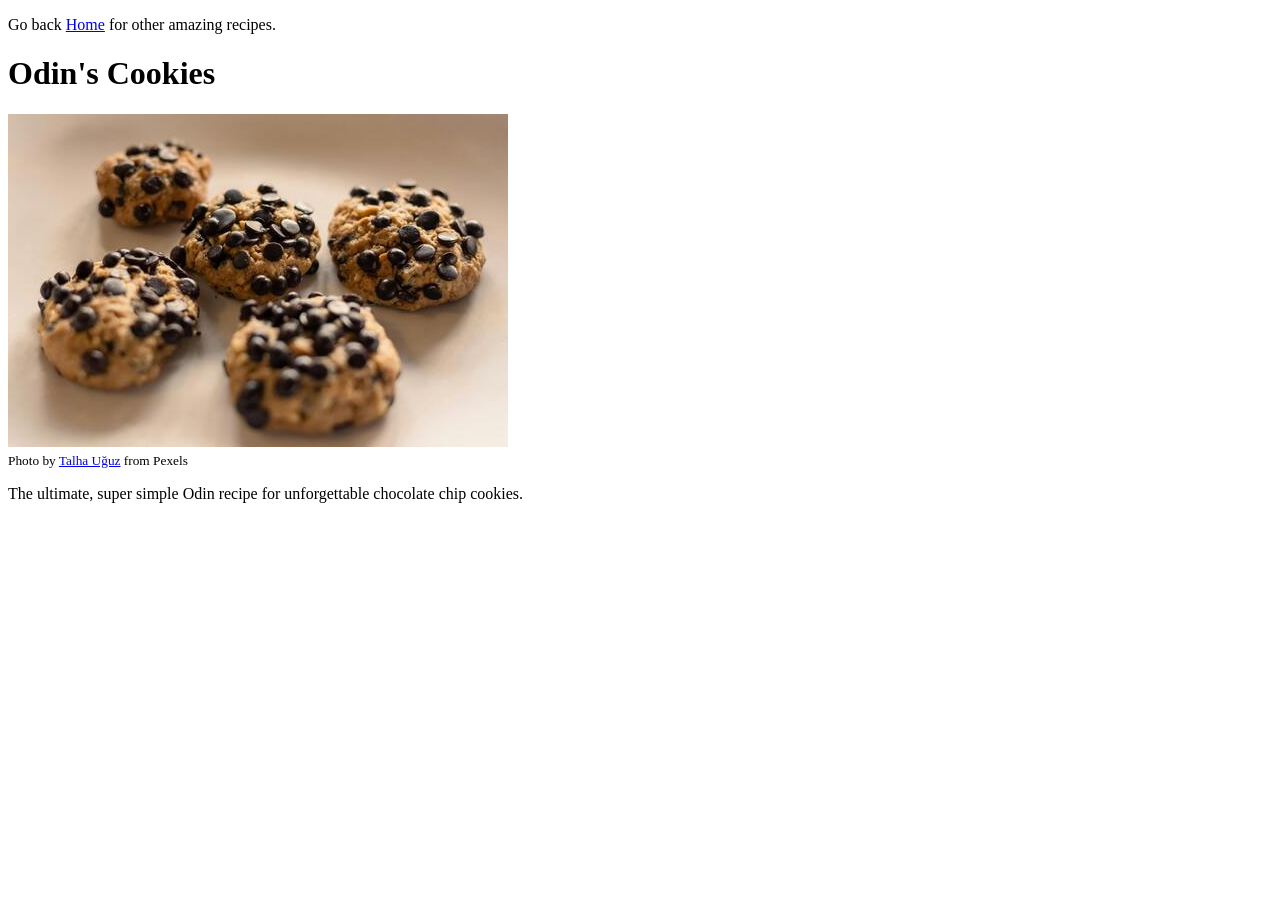
==== recipes/cookies.html @ 6373cc7d "Add cookies page with boilerplate, image and links Added cookies recipe page with boilerplate, image" ====
<!DOCTYPE html>
<html lang="en">
<head>
    <meta charset="UTF-8">
    <meta name="viewport" content="width=device-width, initial-scale=1.0">
    <title>Odin's Cookies</title>
</head>
<body>
    <p>Go back <a href="../index.html">Home</a> for other amazing recipes.</p>

    <h1>Odin's Cookies</h1>
    <img src="../images/pexels-talha-uguz-2156923509-34591953 (1).jpg" alt="cookies photo" width="500px"><br>
    <small>Photo by <a href="https://www.pexels.com/photo/delicious-homemade-chocolate-chip-cookies-34591953/" 
        target="_blank" rel="noreferrer">Talha Uğuz</a> from Pexels</small>
        <p>The ultimate, super simple Odin recipe for unforgettable chocolate chip cookies.</p>

        
</body>
</html>
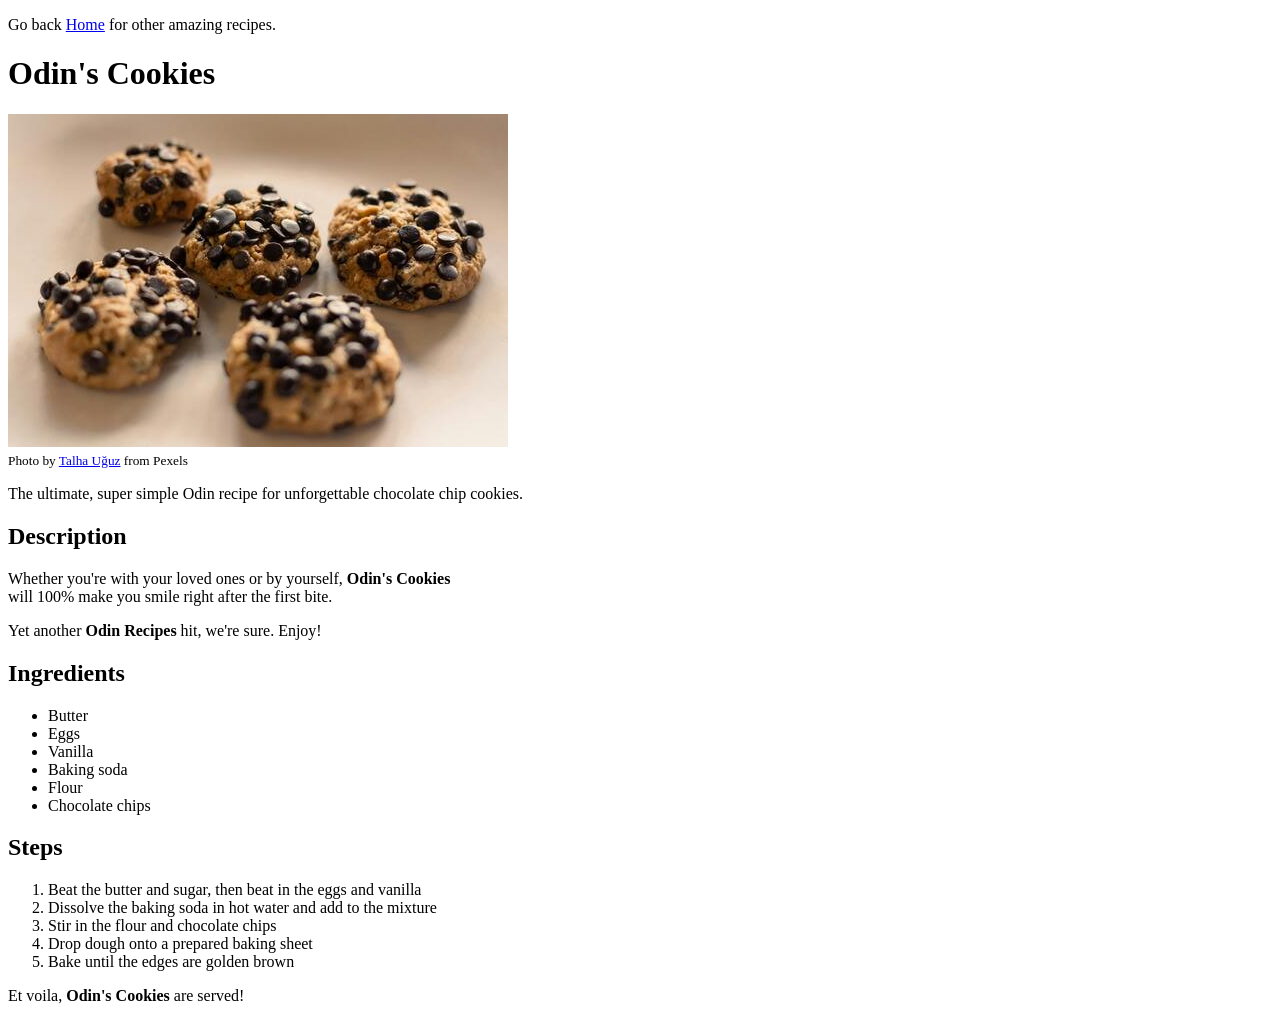
==== commit 21cedbc8: "Add description, ingredients and steps to cookies Added description, ingredients and steps sections " ====
--- a/recipes/cookies.html
+++ b/recipes/cookies.html
@@ -14,6 +14,30 @@
         target="_blank" rel="noreferrer">Talha Uğuz</a> from Pexels</small>
         <p>The ultimate, super simple Odin recipe for unforgettable chocolate chip cookies.</p>
 
-        
+        <h2>Description</h2>
+    <p>Whether you're with your loved ones or by yourself, <strong>Odin's Cookies</strong><br>
+    will 100% make you smile right after the first bite.</p>
+    <p>Yet another <strong>Odin Recipes</strong> hit, we're sure. Enjoy!</p>
+
+    <h2>Ingredients</h2>
+    <ul>
+        <li>Butter</li>
+        <li>Eggs</li>
+        <li>Vanilla</li>
+        <li>Baking soda</li>
+        <li>Flour</li>
+        <li>Chocolate chips</li>
+    </ul>
+
+    <h2>Steps</h2>
+    <ol>
+        <li>Beat the butter and sugar, then beat in the eggs and vanilla</li>
+        <li>Dissolve the baking soda in hot water and add to the mixture</li>
+        <li>Stir in the flour and chocolate chips</li>
+        <li>Drop dough onto a prepared baking sheet</li>
+        <li>Bake until the edges are golden brown</li>
+    </ol>
+
+    <p>Et voila, <strong>Odin's Cookies</strong> are served!</p>
 </body>
 </html>
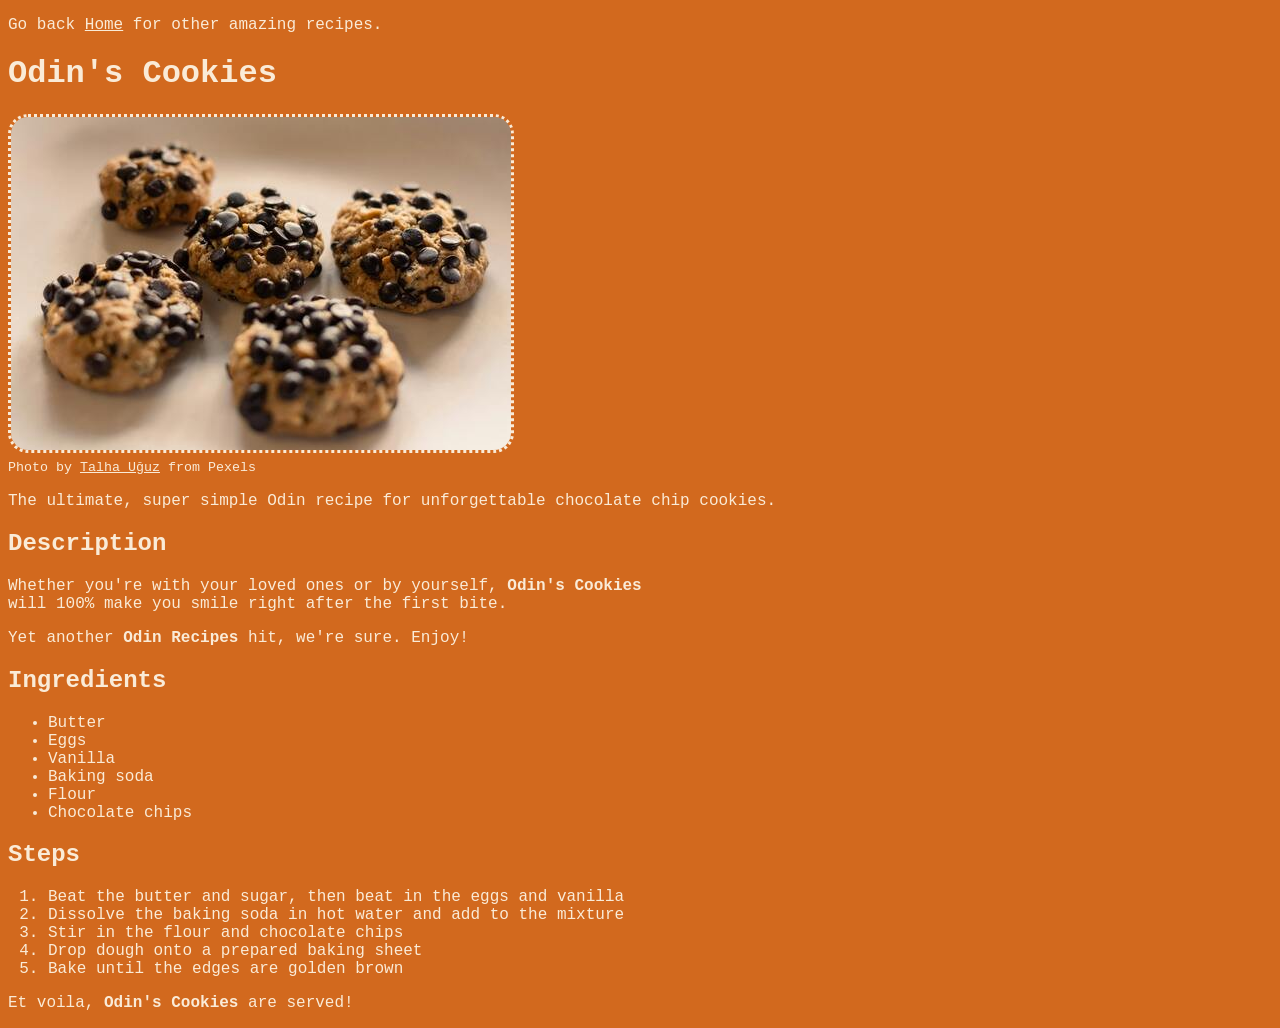
==== commit 52bcd4e0: "Make and add stylesheet, update README file Made and added a stylesheet, updated the README file and" ====
--- a/recipes/cookies.html
+++ b/recipes/cookies.html
@@ -1,6 +1,7 @@
 <!DOCTYPE html>
 <html lang="en">
 <head>
+    <link rel="stylesheet" href="../style.css">
     <meta charset="UTF-8">
     <meta name="viewport" content="width=device-width, initial-scale=1.0">
     <title>Odin's Cookies</title>
--- a/style.css
+++ b/style.css
@@ -0,0 +1,10 @@
+* {
+    background-color: chocolate;
+    color: antiquewhite;
+    font-family: 'Courier New', Courier, monospace;
+}
+
+img {
+    border-radius: 20px;
+    border-style: dotted;
+}
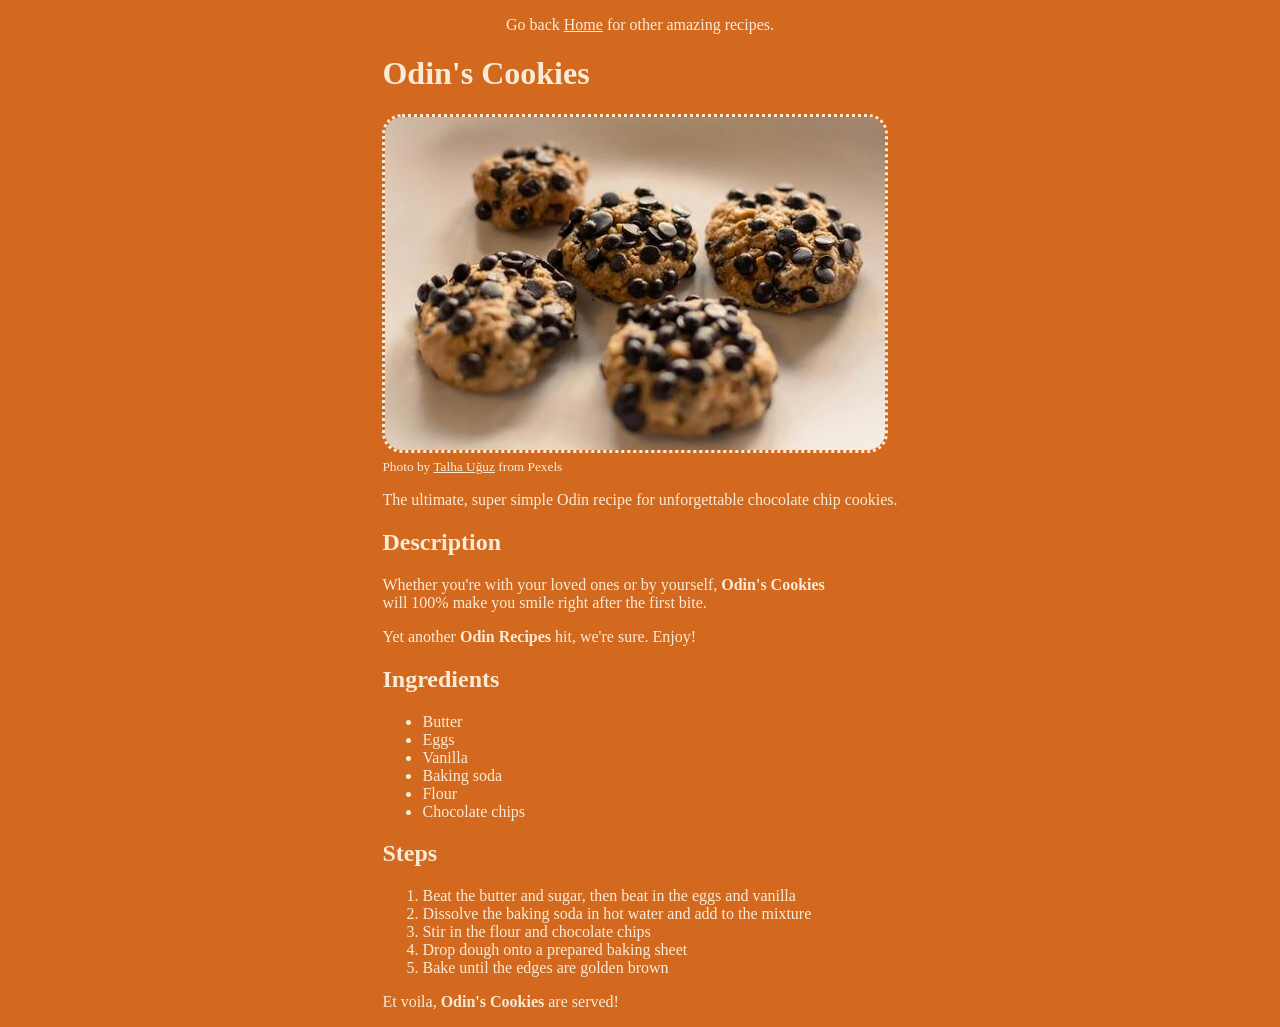
==== commit aaa2f0b8: "Add header and nav" ====
--- a/recipes/cookies.html
+++ b/recipes/cookies.html
@@ -7,7 +7,7 @@
     <title>Odin's Cookies</title>
 </head>
 <body>
-    <p>Go back <a href="../index.html">Home</a> for other amazing recipes.</p>
+    <nav><p>Go back <a href="../index.html">Home</a> for other amazing recipes.</p></nav>
 
     <h1>Odin's Cookies</h1>
     <img src="../images/pexels-talha-uguz-2156923509-34591953 (1).jpg" alt="cookies photo" width="500px"><br>
--- a/style.css
+++ b/style.css
@@ -1,10 +1,28 @@
 * {
     background-color: chocolate;
-    color: antiquewhite;
-    font-family: 'Courier New', Courier, monospace;
+    color: #faebd7;
+    font-family: cursive;
+}
+
+header {
+    text-align: center;
+}
+
+nav {
+    text-align: center;
+}
+
+.headerImg {
+    max-width: ;
+    margin: auto;
 }
 
 img {
     border-radius: 20px;
     border-style: dotted;
+}
+
+body {
+    max-width: fit-content;
+    margin: auto;
 }
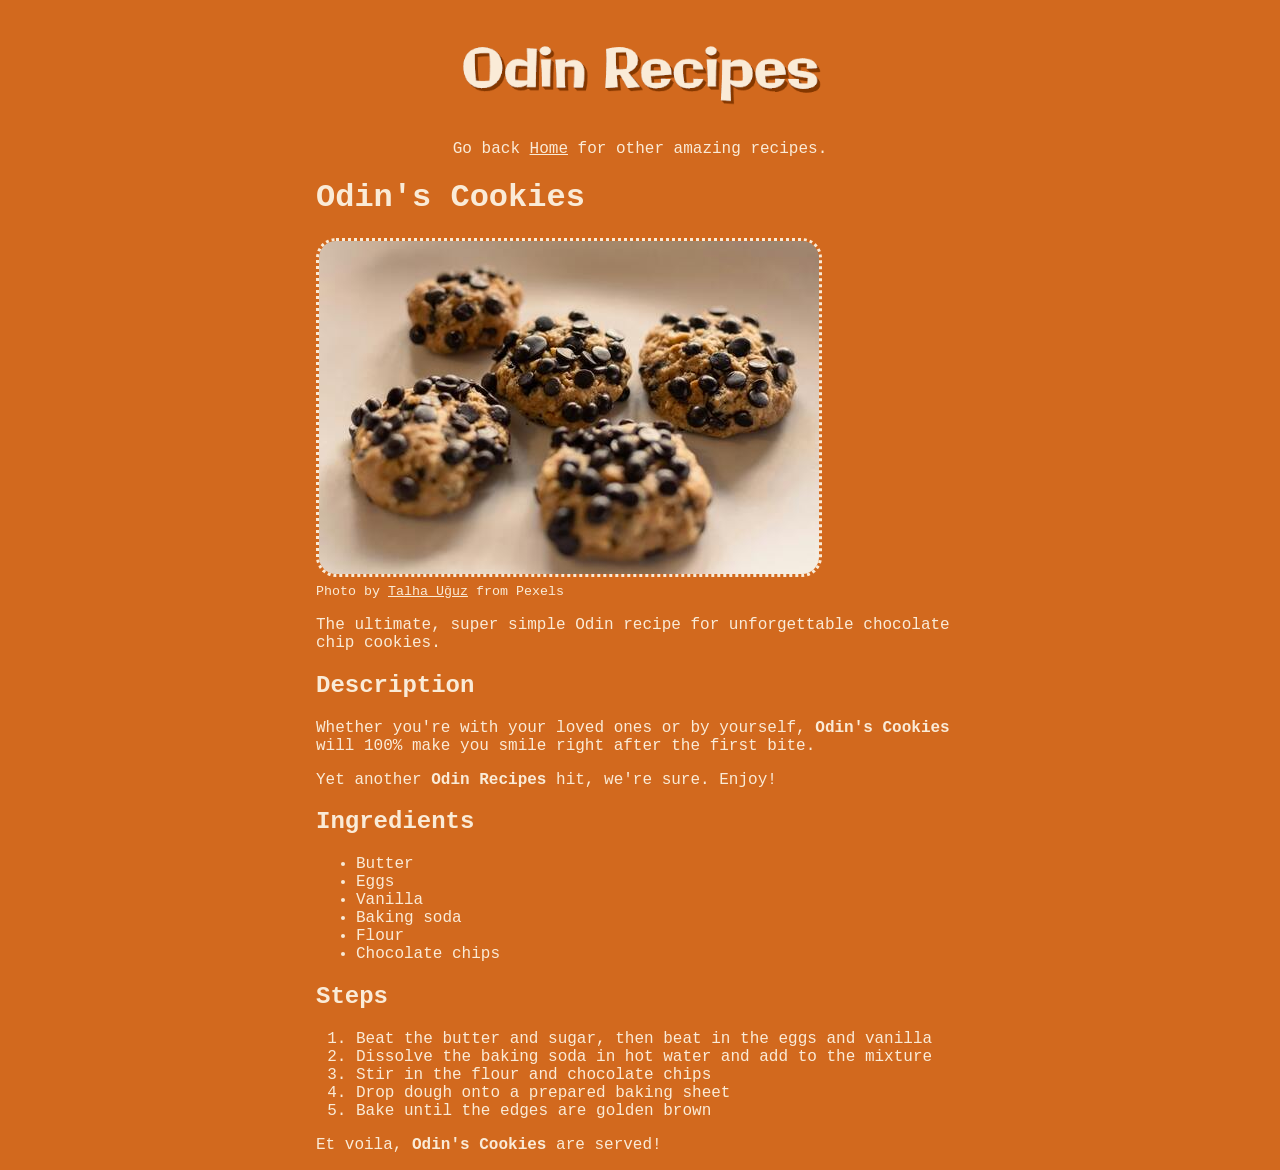
==== commit ac0f1093: "Add header img" ====
--- a/recipes/cookies.html
+++ b/recipes/cookies.html
@@ -7,7 +7,10 @@
     <title>Odin's Cookies</title>
 </head>
 <body>
+    <header>
+    <img src="../images/Odin-Recipes-header.png" alt="header" width="648px" class="headerImg">
     <nav><p>Go back <a href="../index.html">Home</a> for other amazing recipes.</p></nav>
+    </header>
 
     <h1>Odin's Cookies</h1>
     <img src="../images/pexels-talha-uguz-2156923509-34591953 (1).jpg" alt="cookies photo" width="500px"><br>
--- a/style.css
+++ b/style.css
@@ -1,7 +1,7 @@
 * {
     background-color: chocolate;
     color: #faebd7;
-    font-family: cursive;
+    font-family: "Courier New", monospace;
 }
 
 header {
@@ -15,14 +15,17 @@
 .headerImg {
     max-width: ;
     margin: auto;
+    border-radius: unset;
+    border-style: none;
 }
 
 img {
     border-radius: 20px;
     border-style: dotted;
+    max-width: 500px;
 }
 
 body {
-    max-width: fit-content;
+    max-width: 648px;
     margin: auto;
 }
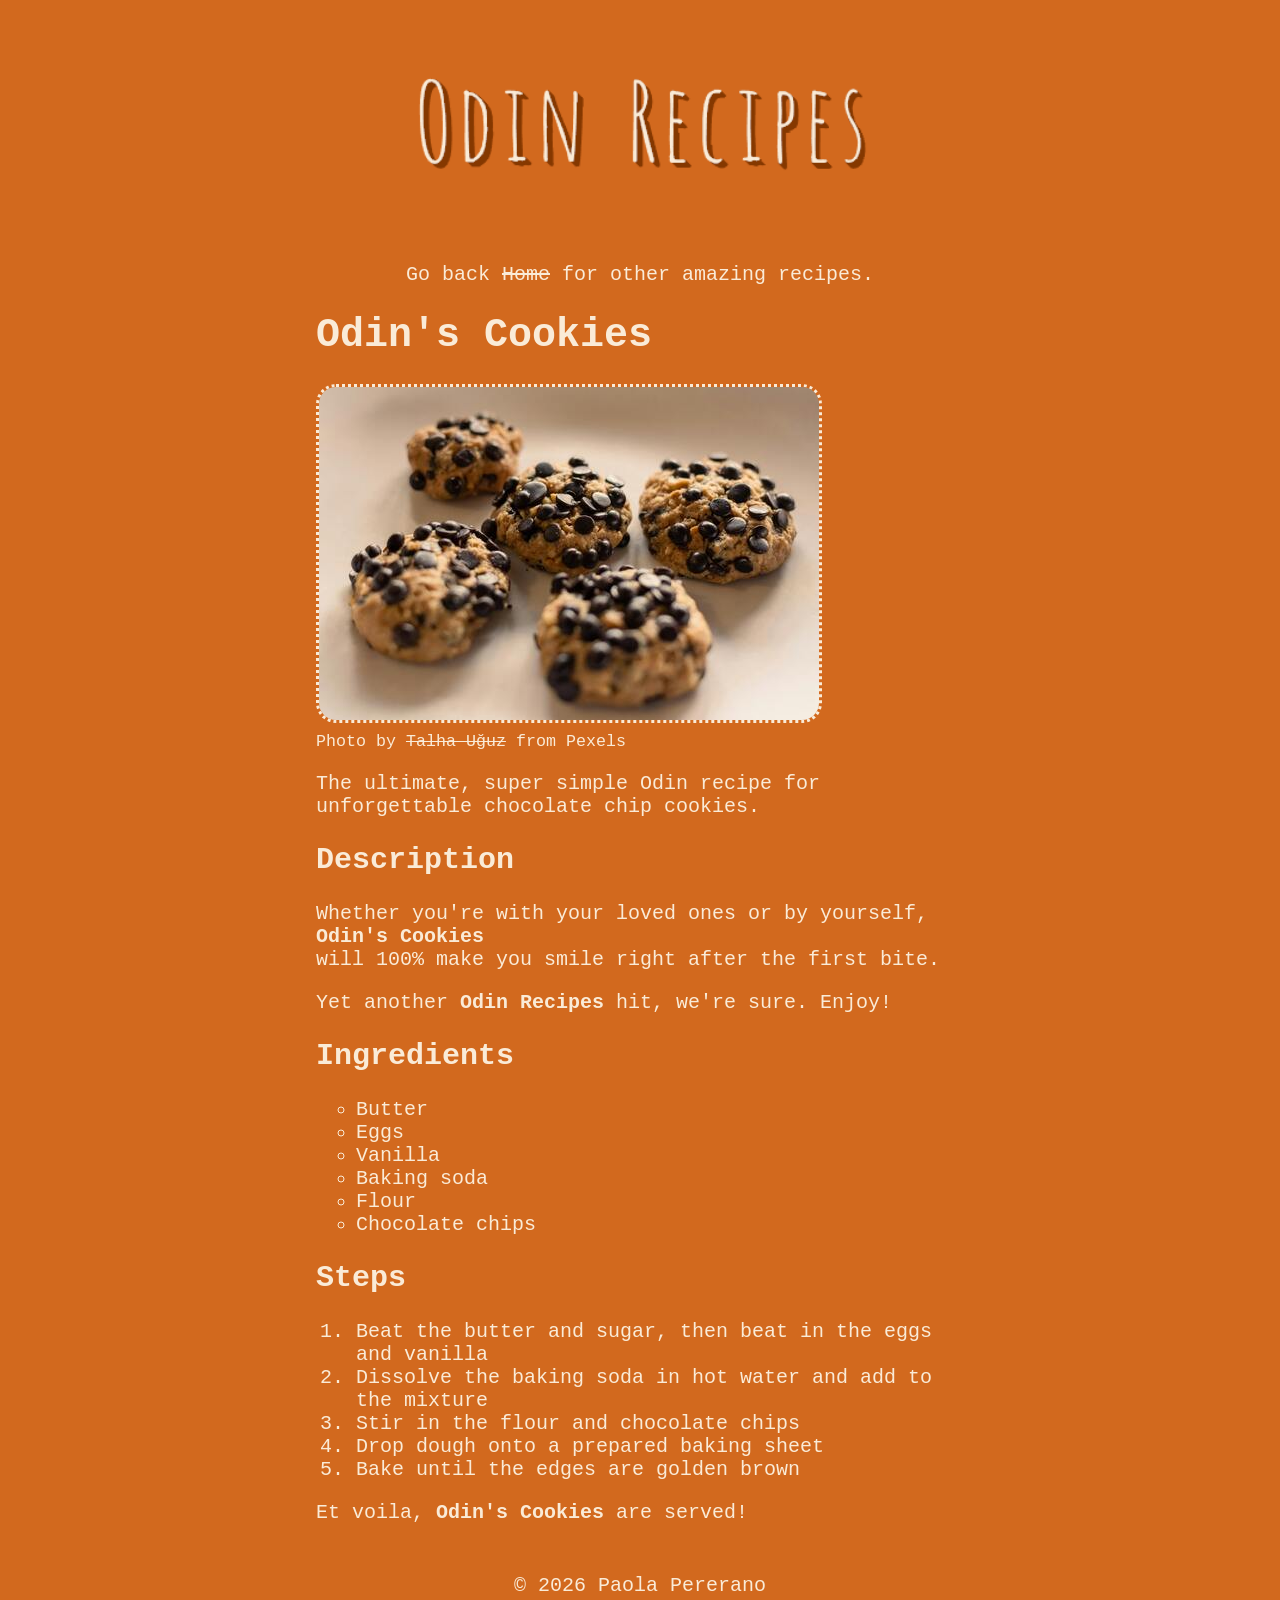
==== commit 601a94e4: "Add footer" ====
--- a/recipes/cookies.html
+++ b/recipes/cookies.html
@@ -43,5 +43,7 @@
     </ol>
 
     <p>Et voila, <strong>Odin's Cookies</strong> are served!</p>
+
+<footer>&copy; 2026 Paola Pererano</footer>
 </body>
 </html>
--- a/style.css
+++ b/style.css
@@ -13,7 +13,7 @@
 }
 
 .headerImg {
-    max-width: ;
+    max-width: 648px;
     margin: auto;
     border-radius: unset;
     border-style: none;
@@ -28,4 +28,22 @@
 body {
     max-width: 648px;
     margin: auto;
+    font-size: 20px;
+}
+
+ul {
+    list-style: circle;
+}
+
+a {
+    text-decoration: line-through;
+}
+
+a:hover {
+    text-decoration: none;
+}
+
+footer {
+text-align: center;
+margin: 50px;
 }
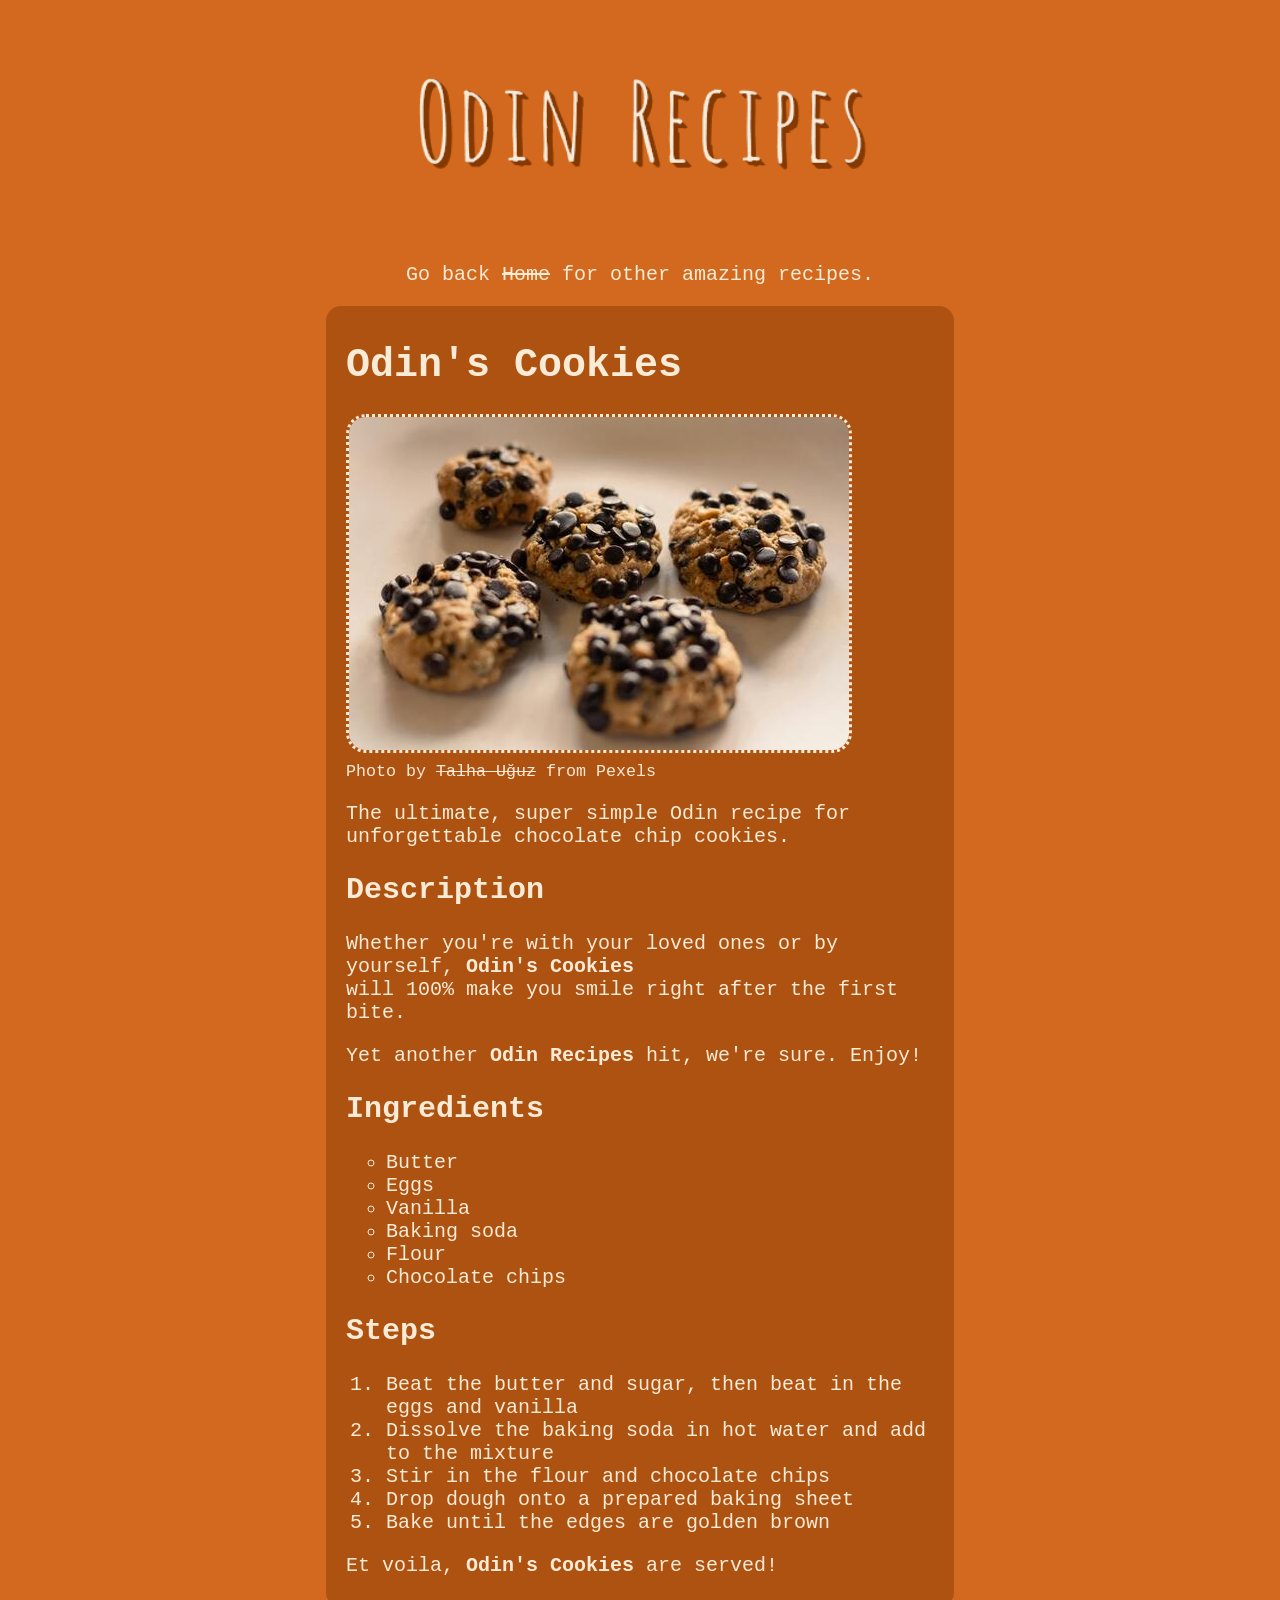
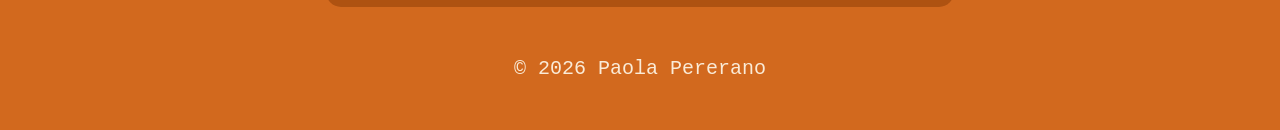
==== commit a3dea7ef: "Add and style div" ====
--- a/recipes/cookies.html
+++ b/recipes/cookies.html
@@ -12,6 +12,7 @@
     <nav><p>Go back <a href="../index.html">Home</a> for other amazing recipes.</p></nav>
     </header>
 
+    <div>
     <h1>Odin's Cookies</h1>
     <img src="../images/pexels-talha-uguz-2156923509-34591953 (1).jpg" alt="cookies photo" width="500px"><br>
     <small>Photo by <a href="https://www.pexels.com/photo/delicious-homemade-chocolate-chip-cookies-34591953/" 
@@ -43,6 +44,7 @@
     </ol>
 
     <p>Et voila, <strong>Odin's Cookies</strong> are served!</p>
+    </div>
 
 <footer>&copy; 2026 Paola Pererano</footer>
 </body>
--- a/style.css
+++ b/style.css
@@ -1,7 +1,16 @@
 * {
-    background-color: chocolate;
     color: #faebd7;
     font-family: "Courier New", monospace;
+}
+
+div {
+    background-color: rgba(128, 55, 0, 0.45);
+    border-radius: 15px;
+    padding-top: 10px;
+    padding-right: 5px;
+    padding-bottom: 10px;
+    padding-left: 20px;
+    margin: 10px;
 }
 
 header {
@@ -29,6 +38,7 @@
     max-width: 648px;
     margin: auto;
     font-size: 20px;
+    background-color: chocolate;
 }
 
 ul {
